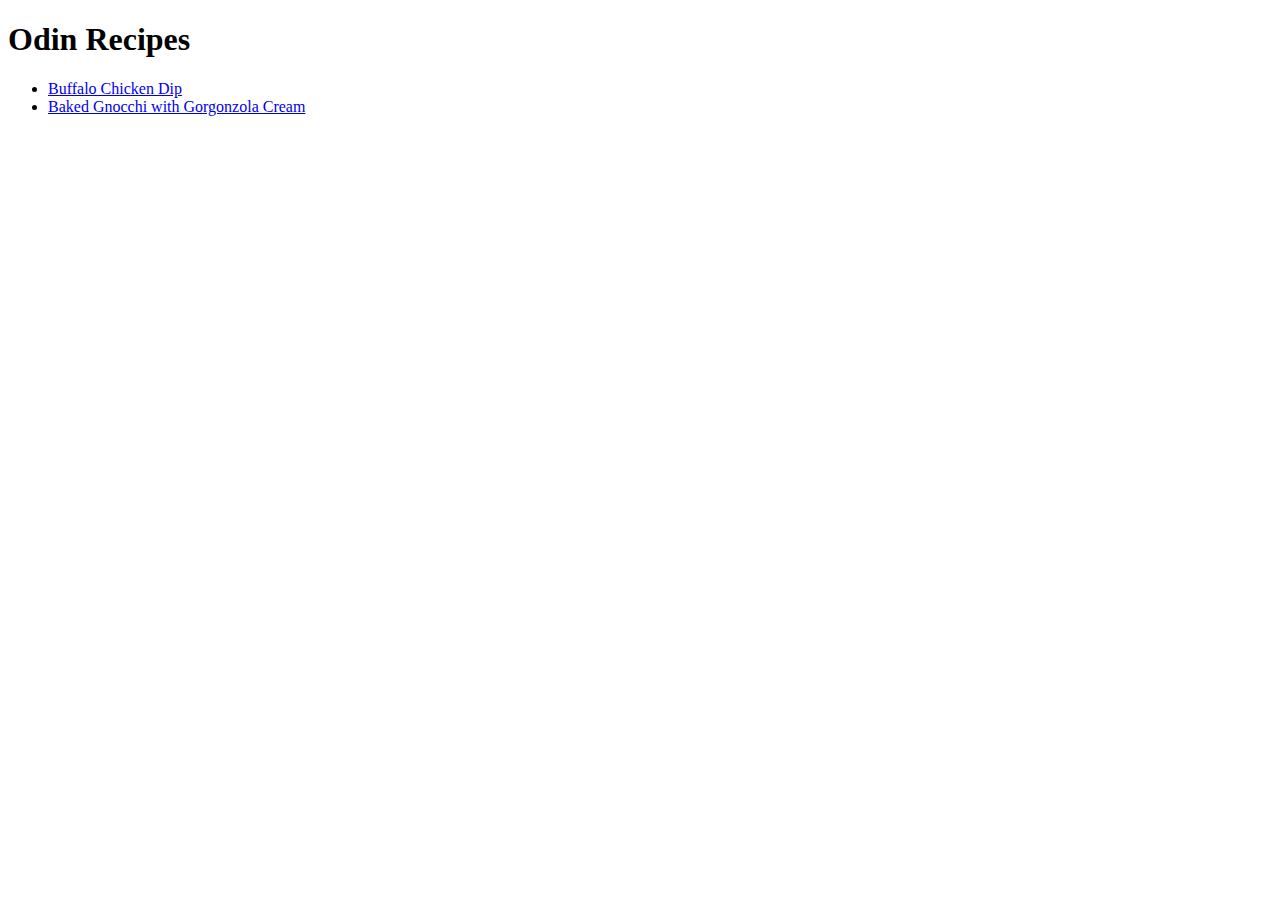
==== index.html @ e0dc4008 "Completed index file and each linked webpage to recipes." ====
<!DOCTYPE html>
<html lang="en">
<head>
    <meta charset="UTF-8">
    <meta http-equiv="X-UA-Compatible" content="IE=edge">
    <meta name="viewport" content="width=device-width, initial-scale=1.0">
    <title>OdinRecipes</title>
</head>
<body>
    <h1>Odin Recipes</h1>
    <ul>
        <li><a href="recipes/BuffaloDip.html">Buffalo Chicken Dip</a></li>
        <li><a href="recipes/GnocchiGorgonzola.html">Baked Gnocchi with Gorgonzola Cream</a></li>
    </ul>
    
</body>
</html>
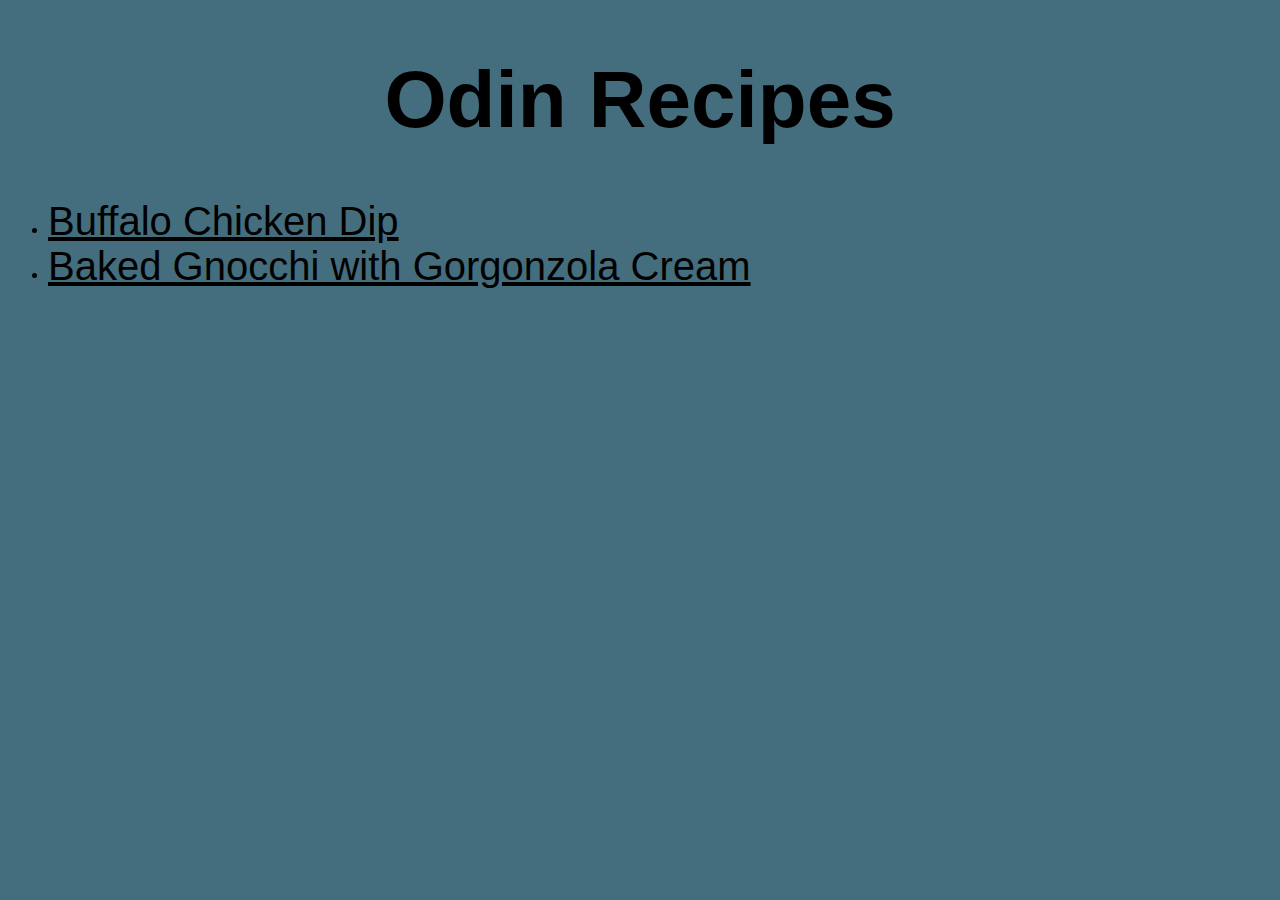
==== commit dab3093d: "Added a css styling to the main recipes page and each linked recipe." ====
--- a/index.html
+++ b/index.html
@@ -5,12 +5,13 @@
     <meta http-equiv="X-UA-Compatible" content="IE=edge">
     <meta name="viewport" content="width=device-width, initial-scale=1.0">
     <title>OdinRecipes</title>
+    <link rel="stylesheet" href="styles.css">
 </head>
-<body>
-    <h1>Odin Recipes</h1>
+<body class="body">
+    <h1 class="heading">Odin Recipes</h1>
     <ul>
-        <li><a href="recipes/BuffaloDip.html">Buffalo Chicken Dip</a></li>
-        <li><a href="recipes/GnocchiGorgonzola.html">Baked Gnocchi with Gorgonzola Cream</a></li>
+        <li><a class = "link" href="recipes/BuffaloDip.html">Buffalo Chicken Dip</a></li>
+        <li><a class = "link" href="recipes/GnocchiGorgonzola.html">Baked Gnocchi with Gorgonzola Cream</a></li>
     </ul>
     
 </body>
--- a/styles.css
+++ b/styles.css
@@ -0,0 +1,37 @@
+body {
+    background-color: rgb(68, 110, 126);
+    font-family: Arial, Helvetica, sans-serif;
+}
+
+.heading {
+    text-align: center;
+    font-size: 80px;
+}
+
+h1 {
+    text-align: center;
+    font-size: 60px;
+}
+
+h3 {
+    font-size: 25px;
+}
+
+.link {
+    color: black;
+    font-size: 40px;
+}
+
+.maintext {
+    font-size: 20px;
+    text-align: justify;
+    margin-left: 50px;
+    margin-right: 100px;
+}
+
+img {
+    height: 400px;
+    width: auto;
+    float: right;
+    margin: 20px;
+}
